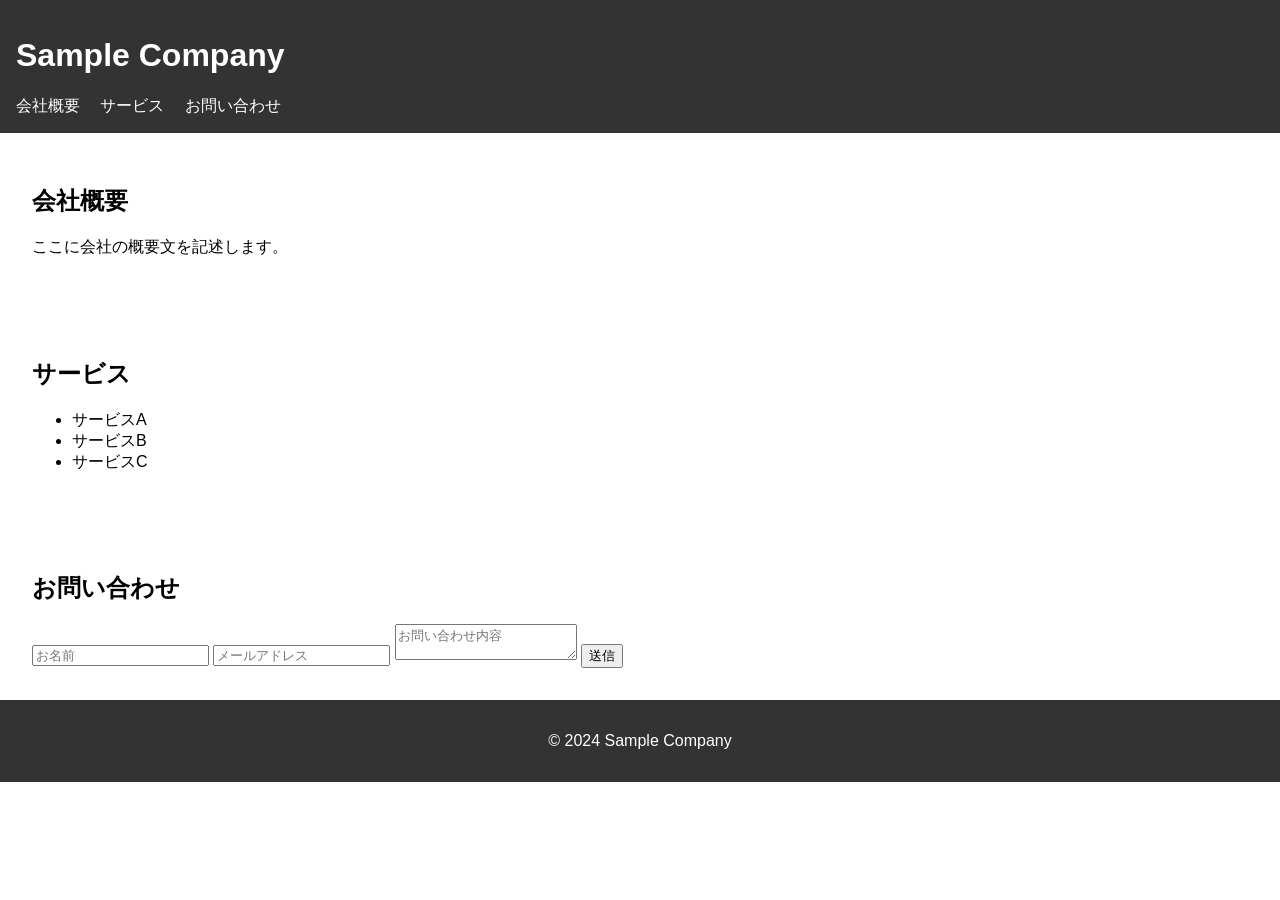
==== index.html @ b43a51f9 "Add simple company webpage" ====
<!DOCTYPE html>
<html lang="ja">
<head>
    <meta charset="UTF-8">
    <title>Sample Company</title>
    <link rel="stylesheet" href="styles.css">
</head>
<body>
    <header>
        <h1>Sample Company</h1>
        <nav>
            <a href="#about">会社概要</a>
            <a href="#services">サービス</a>
            <a href="#contact">お問い合わせ</a>
        </nav>
    </header>
    <section id="about">
        <h2>会社概要</h2>
        <p>ここに会社の概要文を記述します。</p>
    </section>
    <section id="services">
        <h2>サービス</h2>
        <ul>
            <li>サービスA</li>
            <li>サービスB</li>
            <li>サービスC</li>
        </ul>
    </section>
    <section id="contact">
        <h2>お問い合わせ</h2>
        <form id="contact-form">
            <input type="text" id="name" placeholder="お名前">
            <input type="email" id="email" placeholder="メールアドレス">
            <textarea id="message" placeholder="お問い合わせ内容"></textarea>
            <button type="submit">送信</button>
        </form>
    </section>
    <footer>
        <p>&copy; 2024 Sample Company</p>
    </footer>
    <script src="script.js"></script>
</body>
</html>
---- styles.css ----
body {
    font-family: Arial, sans-serif;
    margin: 0;
    padding: 0;
}

header {
    background-color: #333;
    color: white;
    padding: 1rem;
}

nav a {
    color: white;
    margin-right: 1rem;
    text-decoration: none;
}

section {
    padding: 2rem;
}

footer {
    background-color: #333;
    color: white;
    text-align: center;
    padding: 1rem;
}
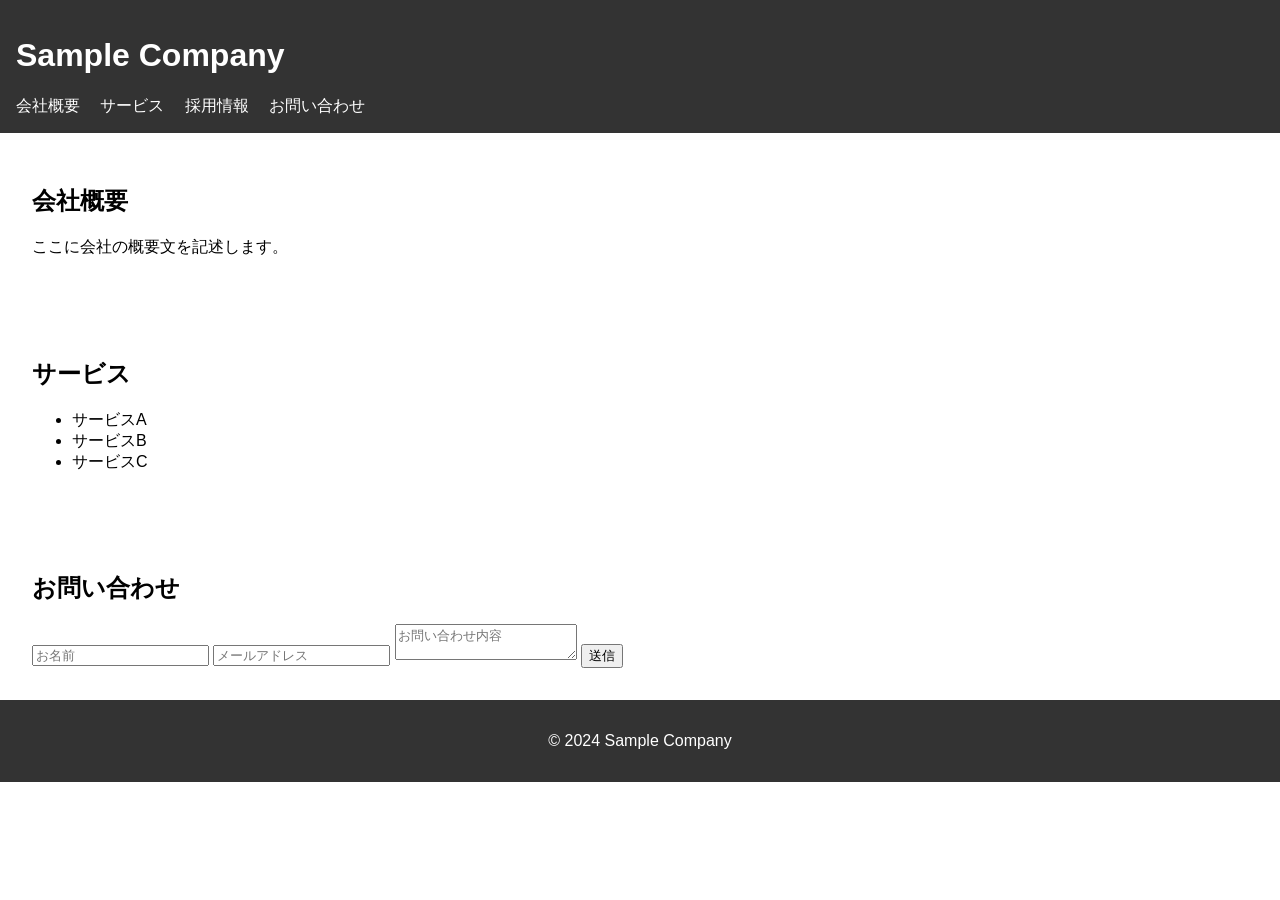
==== commit 3de60554: "Add recruitment page" ====
--- a/index.html
+++ b/index.html
@@ -11,6 +11,7 @@
         <nav>
             <a href="#about">会社概要</a>
             <a href="#services">サービス</a>
+            <a href="recruit.html">採用情報</a>
             <a href="#contact">お問い合わせ</a>
         </nav>
     </header>
